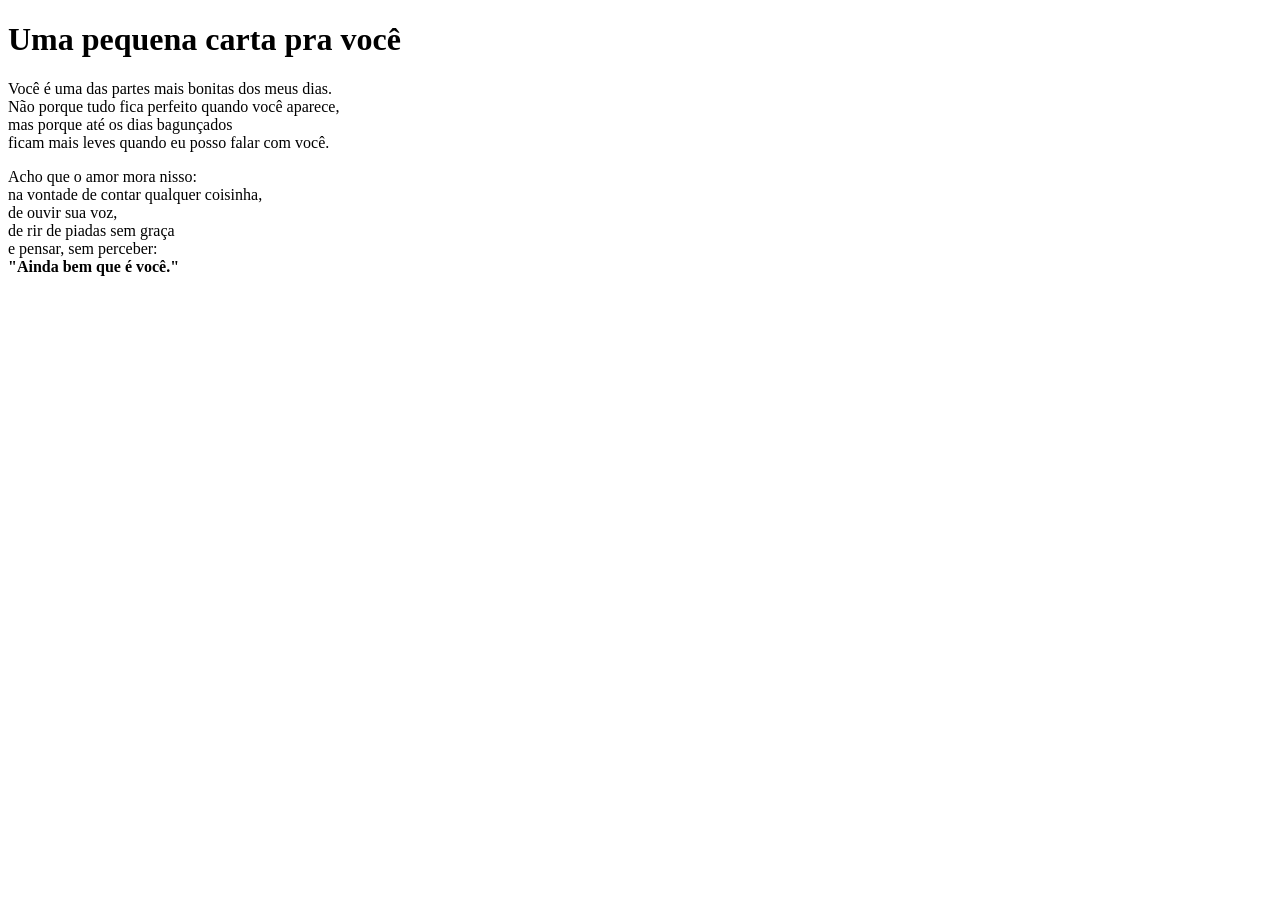
==== pagina2.html @ 8b291f55 "Add files via upload" ====
<!DOCTYPE html>
<html>
<head>    
    <title>O que sinto, em códigos</title>
    <meta name="description" content="꒰ঌ ♡ ໒꒱·̩">
    <link rel="stylesheet" href="style.css">
</head>
<body>
<header>
<h1>Uma pequena carta pra você</h1>
<p>Você é uma das partes mais bonitas dos meus dias.
<br>Não porque tudo fica perfeito quando você aparece,
<br>mas porque até os dias bagunçados
<br>ficam mais leves quando eu posso falar com você.
</p>
<p>Acho que o amor mora nisso:
<br>na vontade de contar qualquer coisinha,
<br>de ouvir sua voz,
<br>de rir de piadas sem graça
<br>e pensar, sem perceber:
<br> <strong> "Ainda bem que é você."</strong> 
</p>
</header>
</body>



</html>
---- style.css ----
.centro {
  text-align: center;
  margin-top: 20px;
}

.botao-carta {
  background-color: #ff7aa2;
  color: white;
  border: none;
  padding: 12px 20px;
  border-radius: 12px;
  cursor: pointer;
}
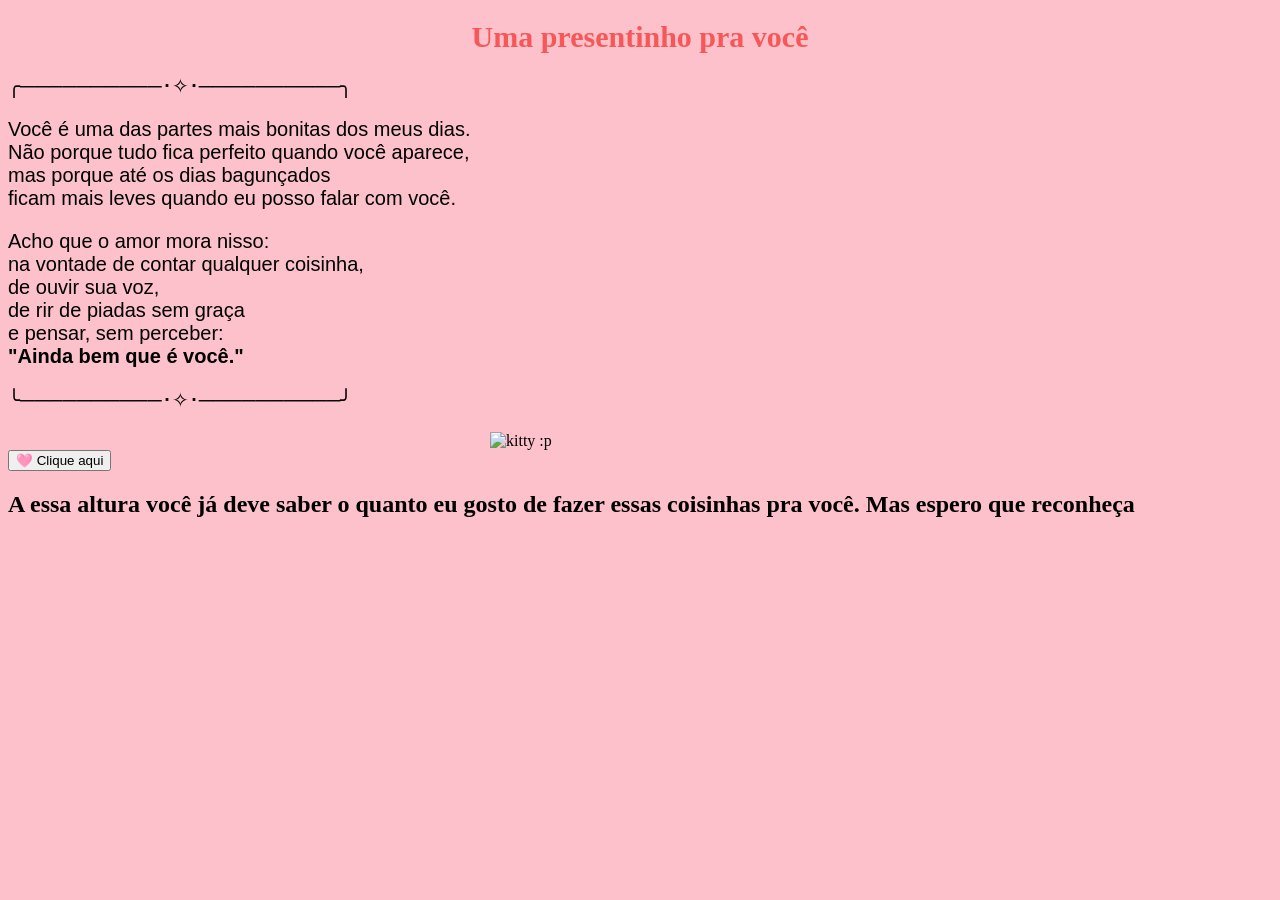
==== commit 43515eca: "Add files via upload" ====
--- a/pagina2.html
+++ b/pagina2.html
@@ -7,20 +7,43 @@
 </head>
 <body>
 <header>
-<h1>Uma pequena carta pra você</h1>
-<p>Você é uma das partes mais bonitas dos meus dias.
-<br>Não porque tudo fica perfeito quando você aparece,
-<br>mas porque até os dias bagunçados
-<br>ficam mais leves quando eu posso falar com você.
-</p>
-<p>Acho que o amor mora nisso:
-<br>na vontade de contar qualquer coisinha,
-<br>de ouvir sua voz,
-<br>de rir de piadas sem graça
-<br>e pensar, sem perceber:
-<br> <strong> "Ainda bem que é você."</strong> 
-</p>
+        <h1>Uma presentinho pra você</h1>
+        <p>╭──────────･✧･──────────╮</p>
+        <p>Você é uma das partes mais bonitas dos meus dias.
+        <br>Não porque tudo fica perfeito quando você aparece,
+        <br>mas porque até os dias bagunçados
+        <br>ficam mais leves quando eu posso falar com você.
+        </p>
+        <p>Acho que o amor mora nisso:
+        <br>na vontade de contar qualquer coisinha,
+        <br>de ouvir sua voz,
+        <br>de rir de piadas sem graça
+        <br>e pensar, sem perceber:
+        <br> <strong> "Ainda bem que é você."</strong> 
+        </p>
+        <p>╰──────────･✧･──────────╯</p>
 </header>
+<main> 
+    <!--gif-->
+     <section>
+<img src="https://media.tenor.com/NmX0M5INgygAAAAi/hello-kitty.gif" alt="kitty :p" width="300">
+    </section>
+        <section>
+            <button onclick="iniciarCoracoes()">🩷 Clique aqui</button>
+            <div class="coracoes" id="coracoes">
+                <span>🩷</span>
+                <span>❤️</span>
+                <span>💗</span>
+                <span>💖</span>
+                <span>💘</span>
+            </div>
+        </section>
+        <section>
+<h2 style="text-align: j">A essa altura você já deve saber o quanto eu gosto de fazer essas coisinhas pra você. Mas espero que reconheça</h2>
+
+        </section>
+</main>
+<script src="script.js"></script>
 </body>
 
 
--- a/style.css
+++ b/style.css
@@ -1,13 +1,86 @@
-.centro {
-  text-align: center;
-  margin-top: 20px;
+body {
+  background-color: rgb(252, 193, 202);
+  overflow-x: hidden;
+  
+
 }
 
-.botao-carta {
-  background-color: #ff7aa2;
-  color: white;
-  border: none;
-  padding: 12px 20px;
-  border-radius: 12px;
-  cursor: pointer;
-}+.coracoes {
+  display: none;
+  position: fixed;
+  inset: 0;
+  pointer-events: none;
+  z-index: 10;
+}
+
+.coracoes.ativo {
+  display: block;
+}
+
+.coracoes span {
+  position: absolute;
+  top: -80px;
+  font-size: 1.8rem;
+  animation: cair 4.5s linear forwards;
+  opacity: 0;
+}
+
+.coracoes span:nth-child(1) {
+  left: 10%;
+  animation-duration: 4s;
+}
+
+.coracoes span:nth-child(2) {
+  left: 28%;
+  animation-duration: 5s;
+  animation-delay: 0.2s;
+}
+
+.coracoes span:nth-child(3) {
+  left: 46%;
+  animation-duration: 4.3s;
+  animation-delay: 0.1s;
+}
+
+.coracoes span:nth-child(4) {
+  left: 64%;
+  animation-duration: 5.2s;
+  animation-delay: 0.3s;
+}
+
+.coracoes span:nth-child(5) {
+  left: 82%;
+  animation-duration: 4.8s;
+  animation-delay: 0.15s;
+}
+
+@keyframes cair {
+  0% {
+    transform: translate3d(0, -80px, 0) rotate(0deg);
+    opacity: 0;
+  }
+  10% {
+    opacity: 1;
+  }
+  100% {
+    transform: translate3d(0, 110vh, 0) rotate(360deg);
+    opacity: 0;
+  }
+}
+h1 
+{
+  text-align: center;
+  font-size: 30px;
+  color:rgb(248, 87, 87);
+  font-family: 'cursive', cursive; font-weight: bold;
+}
+p
+{
+  text-align: justify;
+  font-size: 20px;
+  font-family: 'arial', sans-serif;
+}
+img {
+  display: block;
+  margin: 0 auto;
+}
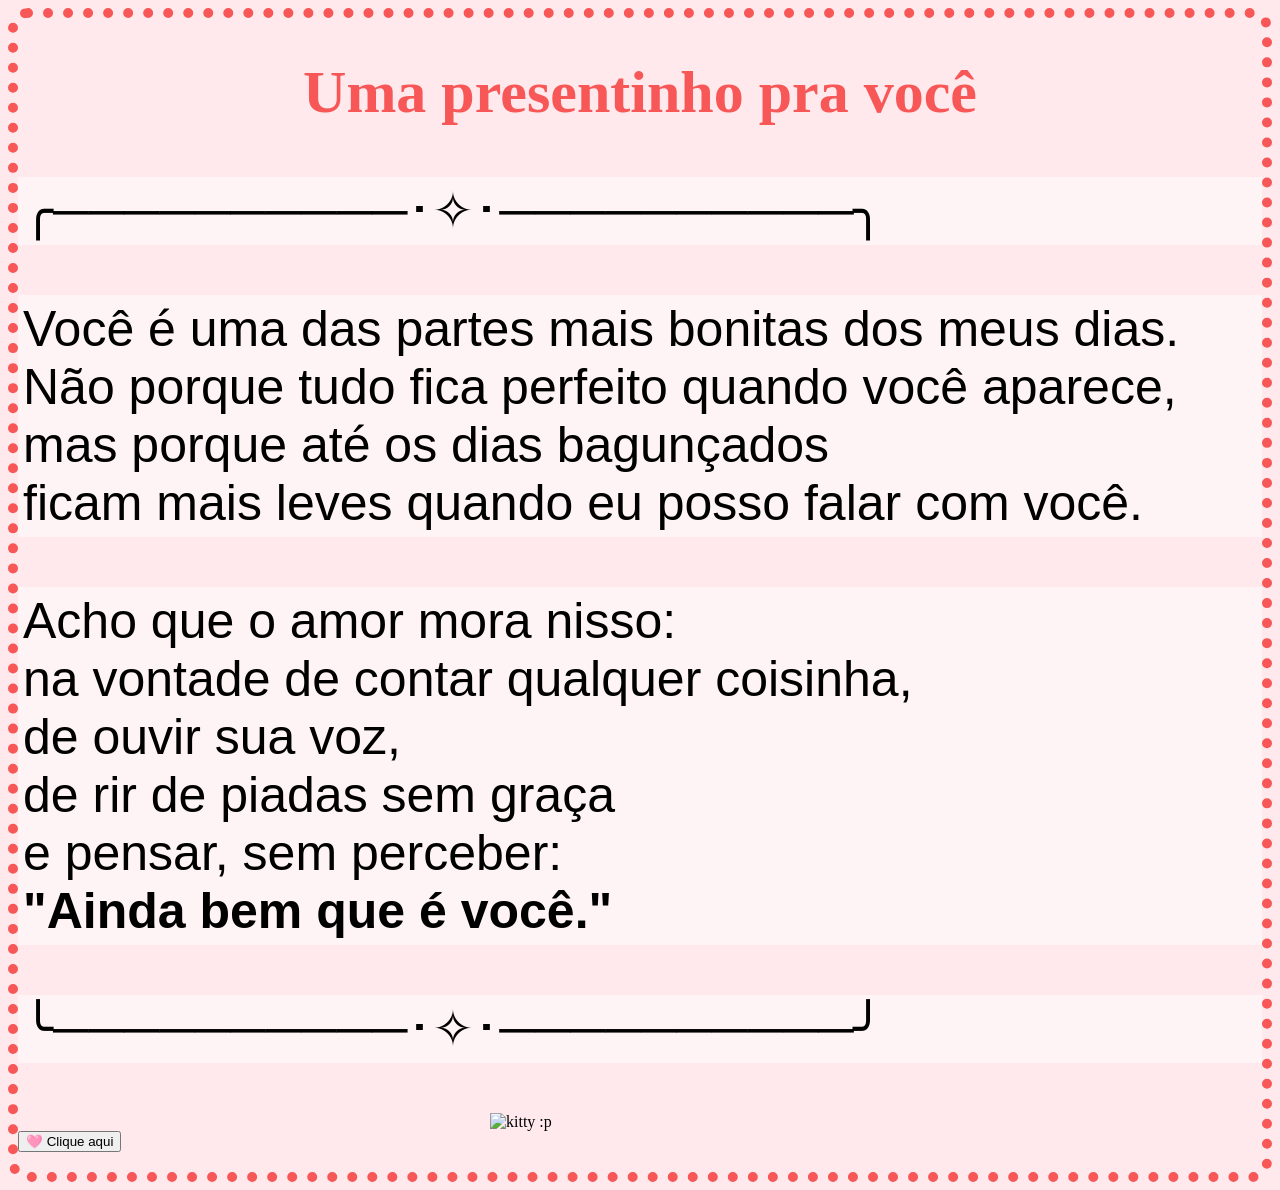
==== commit cdcdf37b: "Add files via upload" ====
--- a/pagina2.html
+++ b/pagina2.html
@@ -39,8 +39,7 @@
             </div>
         </section>
         <section>
-<h2 style="text-align: j">A essa altura você já deve saber o quanto eu gosto de fazer essas coisinhas pra você. Mas espero que reconheça</h2>
-
+<h2 style="text-align: j">
         </section>
 </main>
 <script src="script.js"></script>
--- a/style.css
+++ b/style.css
@@ -1,6 +1,7 @@
 body {
   background-color: rgb(252, 193, 202);
   overflow-x: hidden;
+   border: 5px solid rgb(248, 87, 87);
   
 
 }
@@ -70,17 +71,28 @@
 h1 
 {
   text-align: center;
-  font-size: 30px;
+  font-size: 60px;
   color:rgb(248, 87, 87);
   font-family: 'cursive', cursive; font-weight: bold;
 }
 p
 {
   text-align: justify;
-  font-size: 20px;
+  font-size: 50px;
   font-family: 'arial', sans-serif;
+  background-color: rgb(255, 255, 255, 0.5);
+  padding: 5px;
 }
 img {
   display: block;
   margin: 0 auto;
 }
+body {
+  background-color: rgb(255, 233, 236);
+  overflow-y: visible;
+  overflow-x: visible;
+  border: 5px solid rgb(248, 87, 87);
+ border-style: dotted;
+ border-radius: 20px;
+ border-width: 10px;
+}
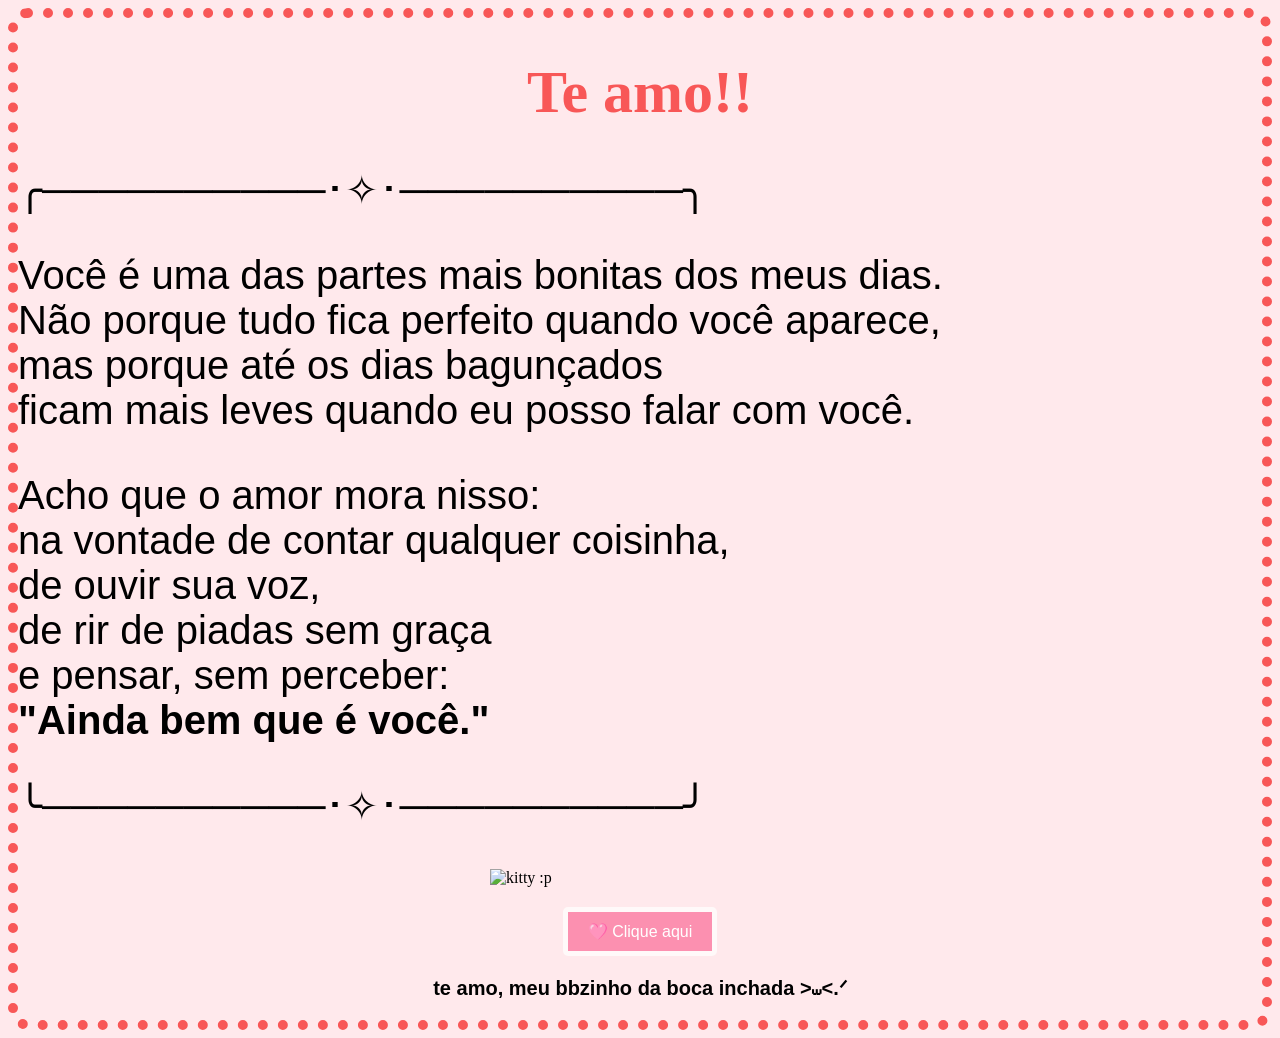
==== commit 7154543f: "Add files via upload" ====
--- a/pagina2.html
+++ b/pagina2.html
@@ -7,7 +7,7 @@
 </head>
 <body>
 <header>
-        <h1>Uma presentinho pra você</h1>
+        <h1>Te amo!!</h1>
         <p>╭──────────･✧･──────────╮</p>
         <p>Você é uma das partes mais bonitas dos meus dias.
         <br>Não porque tudo fica perfeito quando você aparece,
@@ -29,7 +29,9 @@
 <img src="https://media.tenor.com/NmX0M5INgygAAAAi/hello-kitty.gif" alt="kitty :p" width="300">
     </section>
         <section>
-            <button onclick="iniciarCoracoes()">🩷 Clique aqui</button>
+            <div class="centro">
+                <button onclick="iniciarCoracoes()">🩷 Clique aqui</button>
+            </div>
             <div class="coracoes" id="coracoes">
                 <span>🩷</span>
                 <span>❤️</span>
@@ -39,7 +41,7 @@
             </div>
         </section>
         <section>
-<h2 style="text-align: j">
+<h3 style="text-align: center; font-family: 'arial', sans-serif; font-size: 20px;">te amo, meu bbzinho da boca inchada >⩊<.ᐟ </h3>
         </section>
 </main>
 <script src="script.js"></script>
--- a/style.css
+++ b/style.css
@@ -1,7 +1,7 @@
 body {
-  background-color: rgb(252, 193, 202);
+  background-color: rgb(255, 174, 198);
   overflow-x: hidden;
-   border: 5px solid rgb(248, 87, 87);
+   border: 5px solid rgb(255, 74, 128);
   
 
 }
@@ -75,13 +75,18 @@
   color:rgb(248, 87, 87);
   font-family: 'cursive', cursive; font-weight: bold;
 }
+h3
+{
+  text-align: justify;
+  font-size: 40px;
+  font-family: 'arial', sans-serif;
+}
 p
 {
   text-align: justify;
-  font-size: 50px;
+  font-size: 40px;
   font-family: 'arial', sans-serif;
-  background-color: rgb(255, 255, 255, 0.5);
-  padding: 5px;
+
 }
 img {
   display: block;
@@ -96,3 +101,18 @@
  border-radius: 20px;
  border-width: 10px;
 }
+.centro {
+  display: flex;
+  justify-content: center;
+  margin-top: 20px;
+}
+
+button {
+  background-color: rgb(252, 144, 176);
+  color: white;
+  border: solid 5px rgb(255, 249, 249);
+  border-radius: 5px;
+  padding: 10px 20px;
+  font-size: 16px;
+  cursor: pointer;
+}
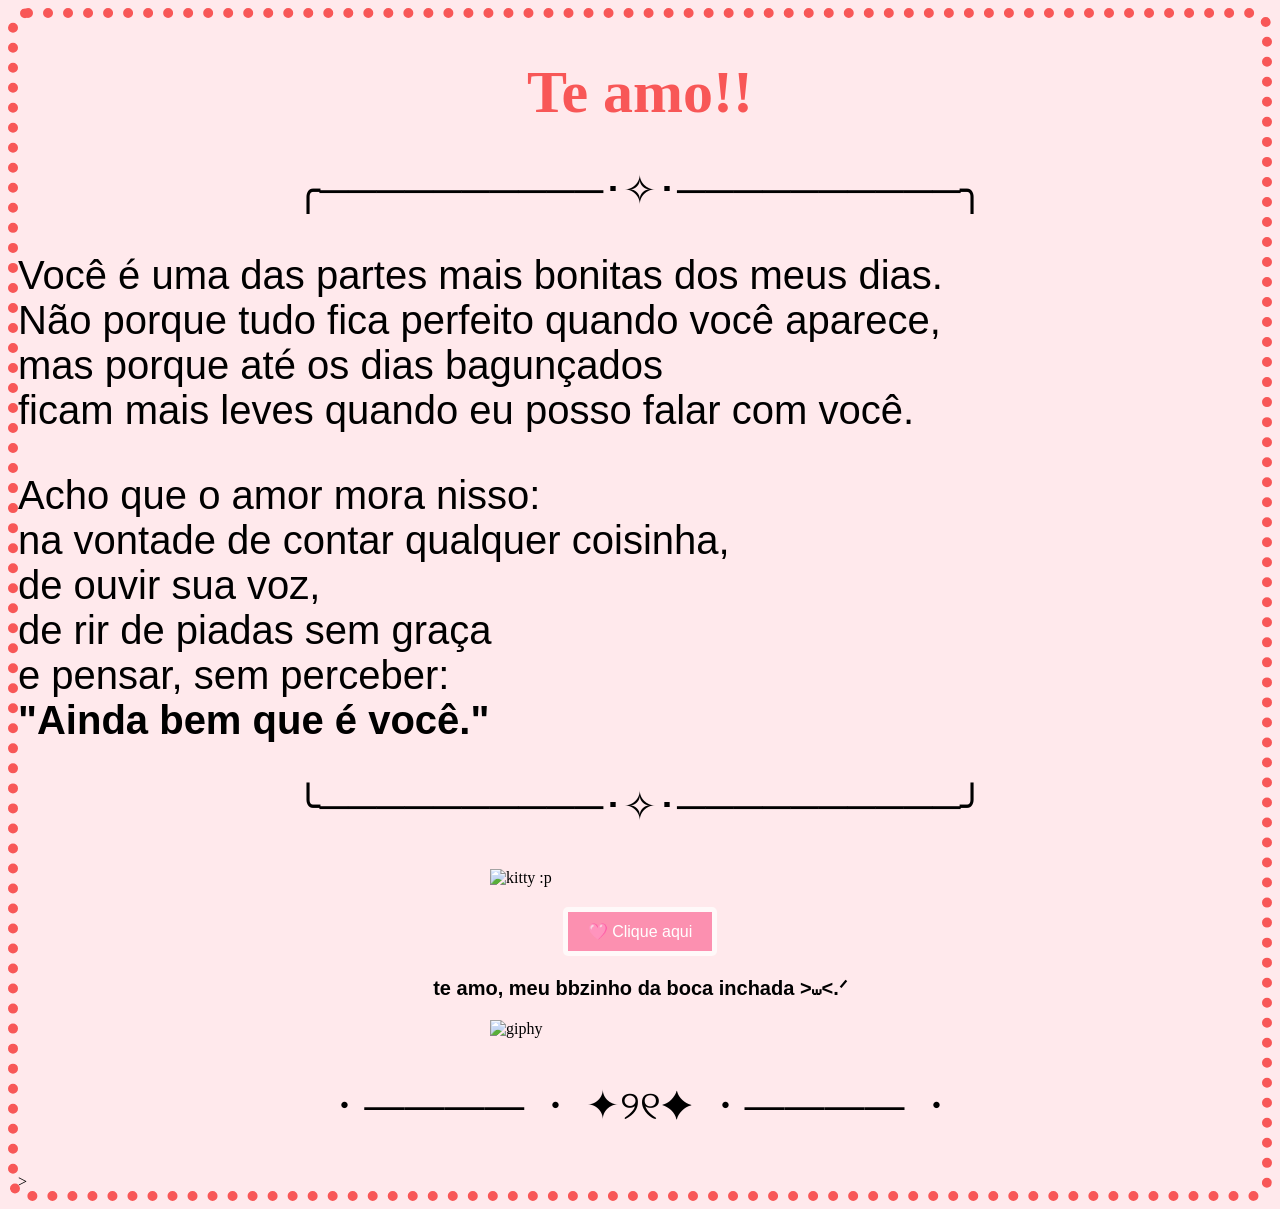
==== commit b8f3c091: "Add files via upload" ====
--- a/pagina2.html
+++ b/pagina2.html
@@ -8,7 +8,7 @@
 <body>
 <header>
         <h1>Te amo!!</h1>
-        <p>╭──────────･✧･──────────╮</p>
+        <p style="text-align: center;">╭──────────･✧･──────────╮</p>
         <p>Você é uma das partes mais bonitas dos meus dias.
         <br>Não porque tudo fica perfeito quando você aparece,
         <br>mas porque até os dias bagunçados
@@ -21,7 +21,7 @@
         <br>e pensar, sem perceber:
         <br> <strong> "Ainda bem que é você."</strong> 
         </p>
-        <p>╰──────────･✧･──────────╯</p>
+        <p style="text-align: center;">╰──────────･✧･──────────╯</p>
 </header>
 <main> 
     <!--gif-->
@@ -42,7 +42,12 @@
         </section>
         <section>
 <h3 style="text-align: center; font-family: 'arial', sans-serif; font-size: 20px;">te amo, meu bbzinho da boca inchada >⩊<.ᐟ </h3>
-        </section>
+<img src="https://media.giphy.com/media/v1.Y2lkPTc5MGI3NjExYWUyZHloeTg0cGFkcDBtenRlYmFodWxxaDF1MXJ0aGwzNzVkbHRzNyZlcD12MV9naWZzX3JlbGF0ZWQmY3Q9Zw/92YG8KKSjYhMc/giphy.gif" alt="giphy" width="300">
+
+<p style="text-align: center;">・———— ・ ✦୨୧✦ ・———— ・ </p>>
+
+
+</section>
 </main>
 <script src="script.js"></script>
 </body>
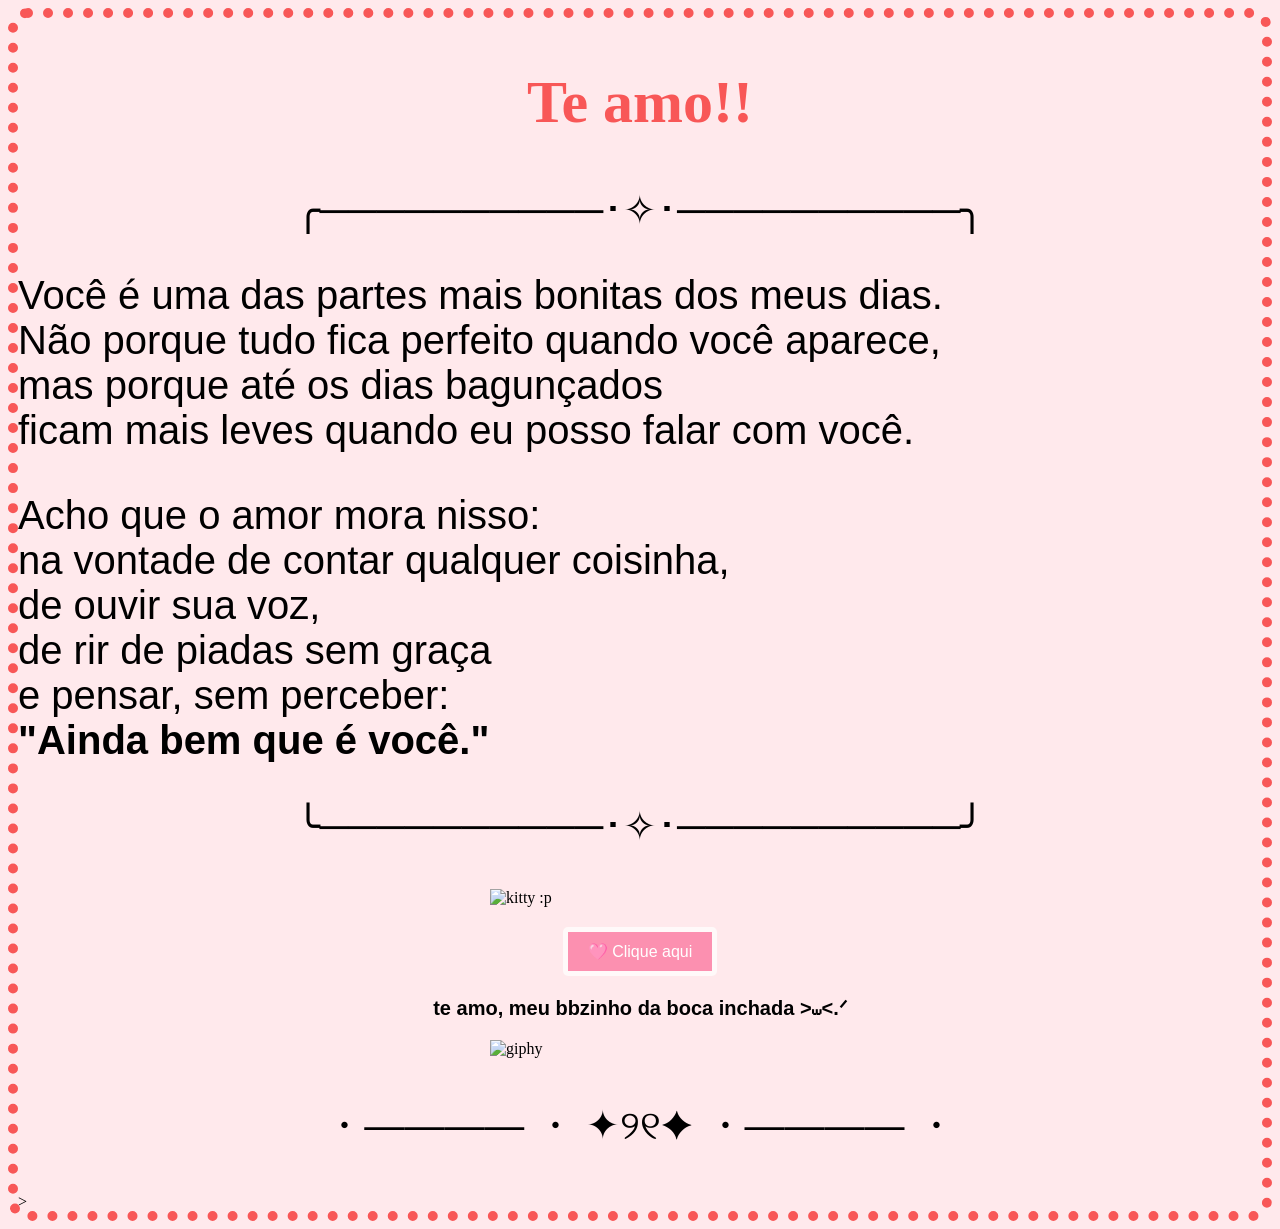
==== commit cc2746a1: "Add files via upload" ====
--- a/pagina2.html
+++ b/pagina2.html
@@ -7,6 +7,7 @@
 </head>
 <body>
 <header>
+    <section>
         <h1>Te amo!!</h1>
         <p style="text-align: center;">╭──────────･✧･──────────╮</p>
         <p>Você é uma das partes mais bonitas dos meus dias.
@@ -22,6 +23,7 @@
         <br> <strong> "Ainda bem que é você."</strong> 
         </p>
         <p style="text-align: center;">╰──────────･✧･──────────╯</p>
+        </section>
 </header>
 <main> 
     <!--gif-->
@@ -38,6 +40,9 @@
                 <span>💗</span>
                 <span>💖</span>
                 <span>💘</span>
+                <span>💝</span>
+                <span>💞</span>
+                <span>💕</span>
             </div>
         </section>
         <section>
--- a/style.css
+++ b/style.css
@@ -53,6 +53,25 @@
   left: 82%;
   animation-duration: 4.8s;
   animation-delay: 0.15s;
+}
+
+  .coracoes span:nth-child(6) {
+  left: 90%;
+  animation-duration: 3.8s;
+  animation-delay: 0.7s;
+}
+
+
+  .coracoes span:nth-child(7) {
+  left: 46%;
+  animation-duration: 3.0s;
+  animation-delay: 0.12s;
+}
+
+ .coracoes span:nth-child(8) {
+  left: 10%;
+  animation-duration: 5s;
+  animation-delay: 0.3s;
 }
 
 @keyframes cair {
